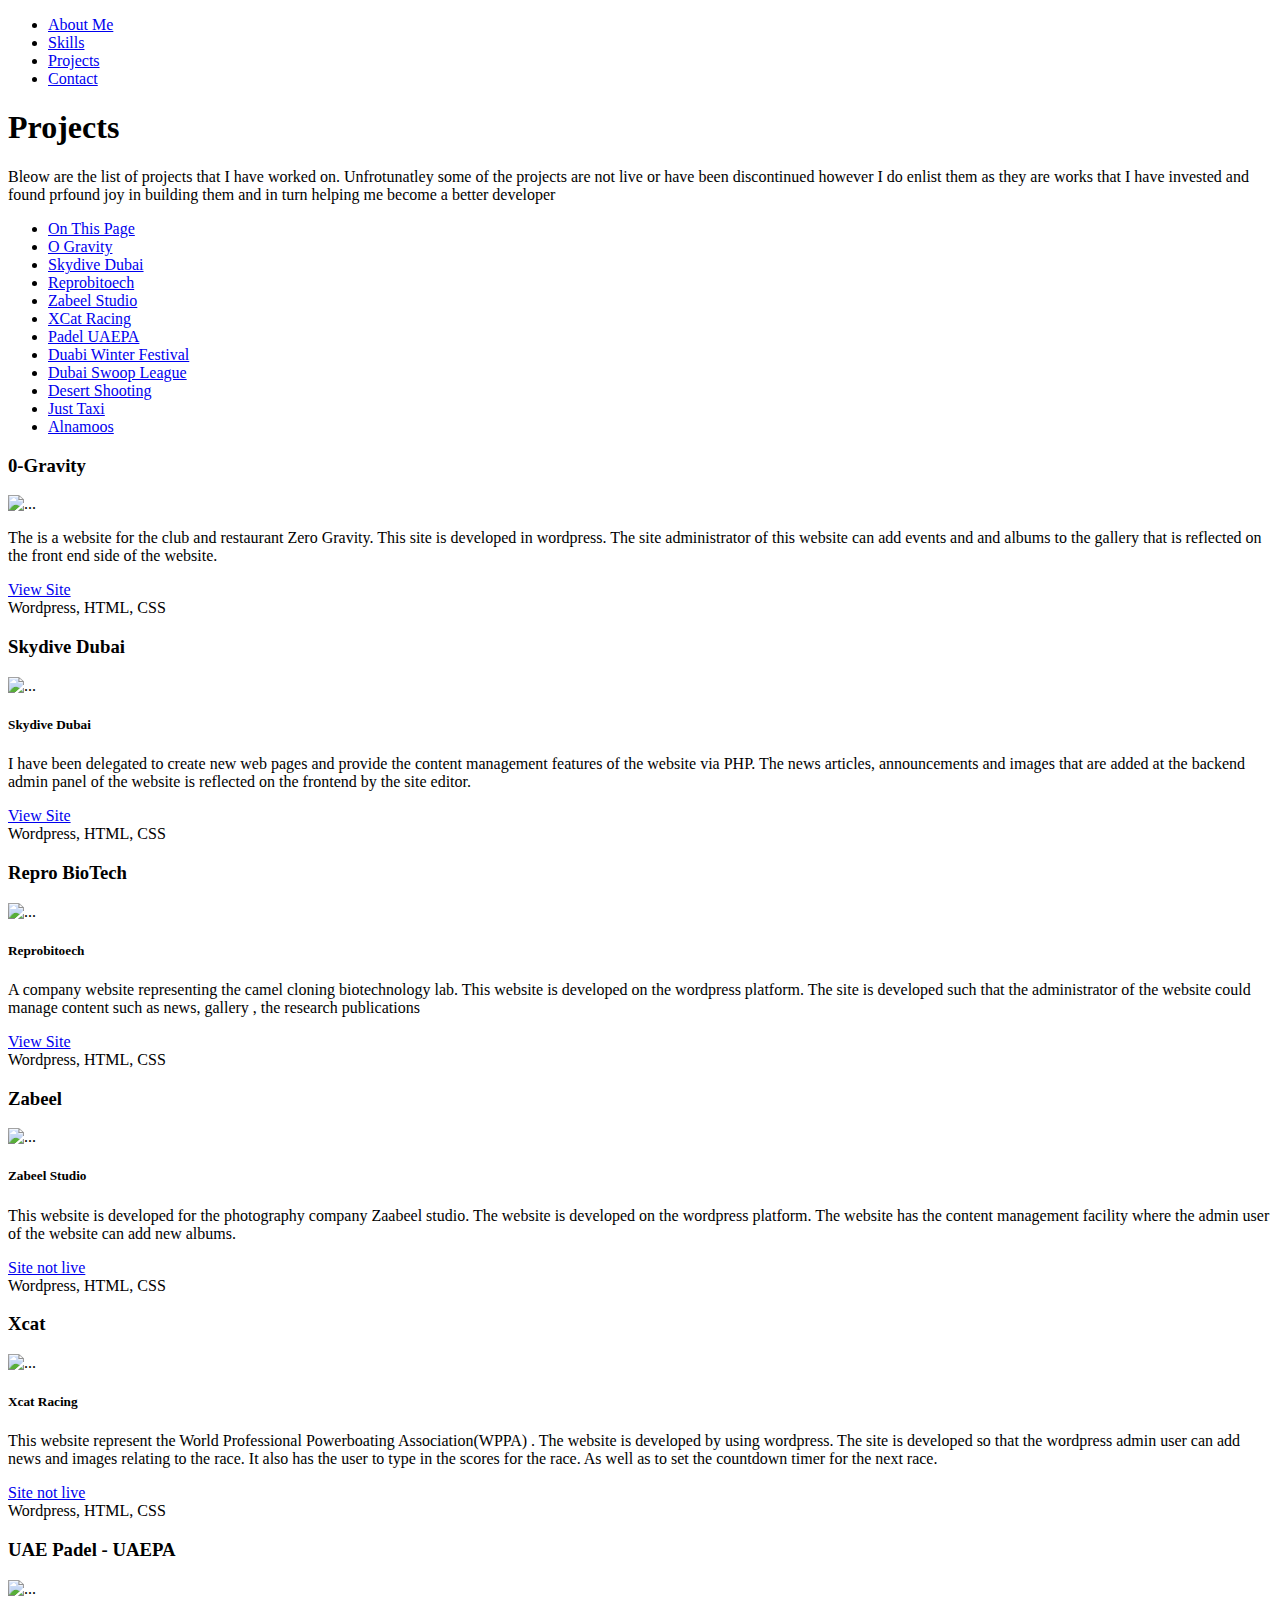
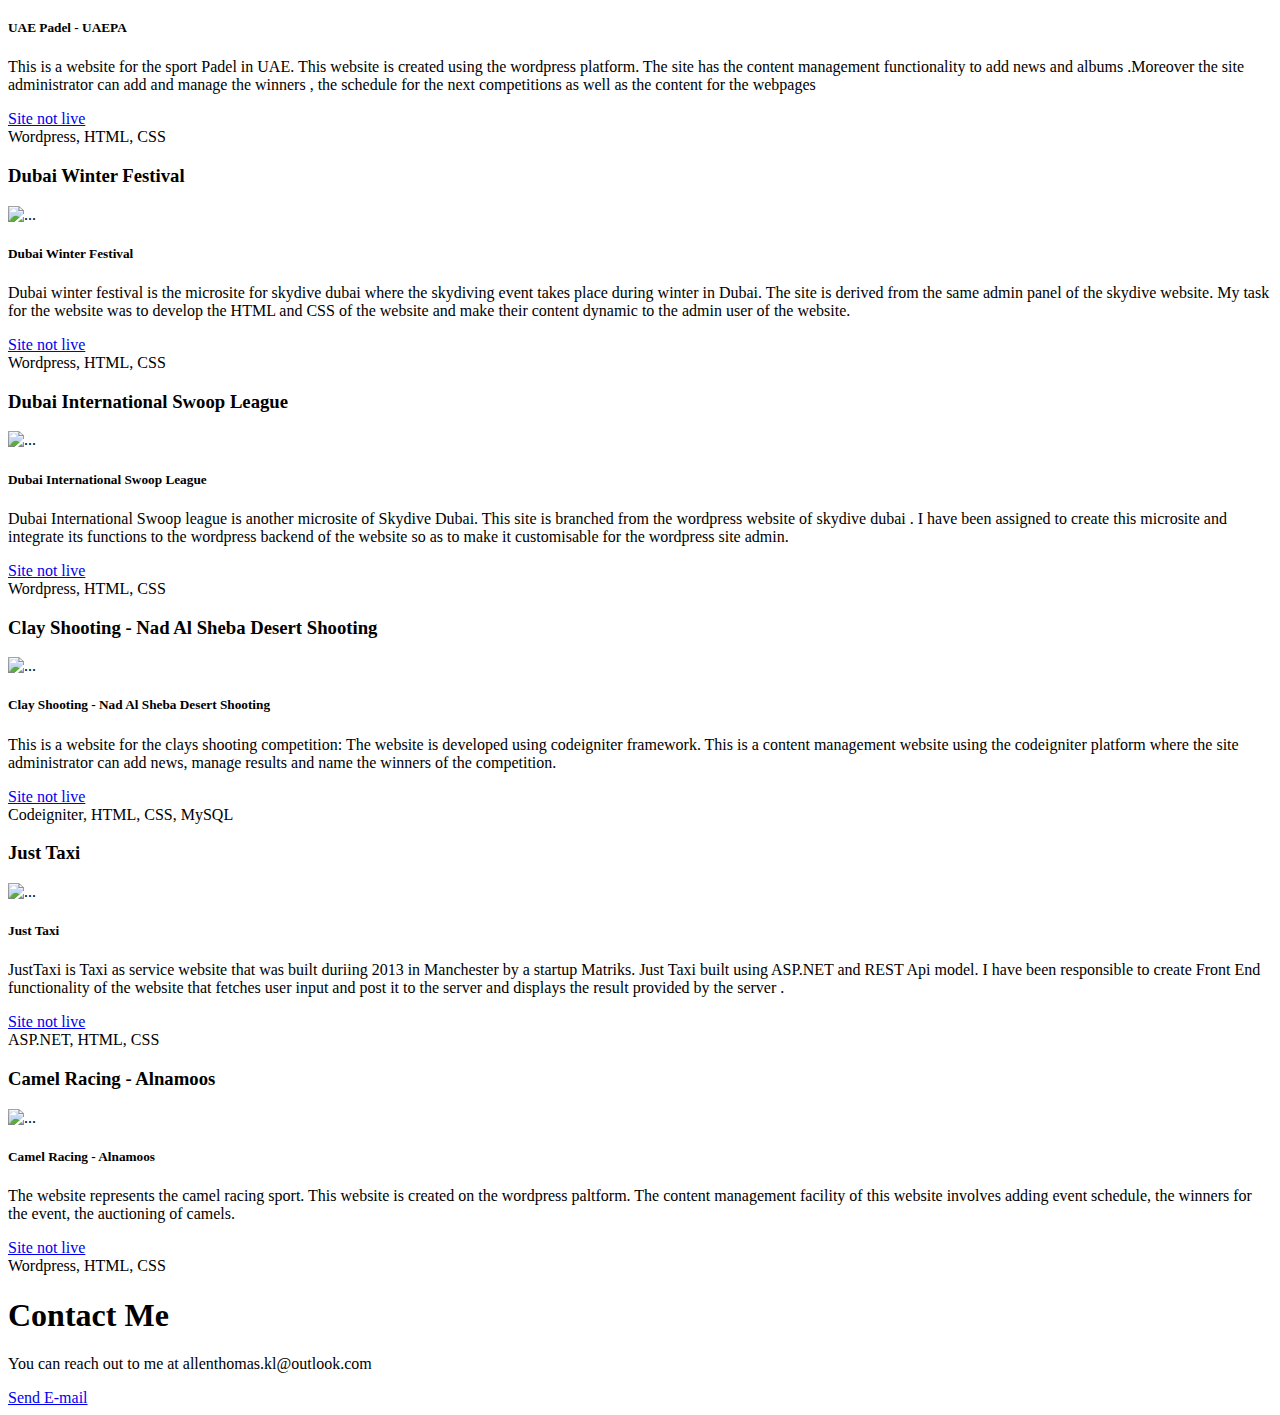
==== projects.html @ 4e3f208a "Changed Footer in Projects" ====
<!DOCTYPE html>
<html lang="en">
<head>
    <meta charset="UTF-8">
    <meta http-equiv="X-UA-Compatible" content="IE=edge">
    <meta name="viewport" content="width=device-width, initial-scale=1.0">
    <title>Allen Thomas Projects</title>
    <!-- Bootstrap CSS -->
    <link href="https://cdn.jsdelivr.net/npm/bootstrap@5.1.0/dist/css/bootstrap.min.css" rel="stylesheet" integrity="sha384-KyZXEAg3QhqLMpG8r+8fhAXLRk2vvoC2f3B09zVXn8CA5QIVfZOJ3BCsw2P0p/We" crossorigin="anonymous">
    <link rel="stylesheet" href="style.css">
            <!-- Font Awsome links-->
            <link href="./assets/fontawesome/css/fontawesome.css" rel="stylesheet">
            <link href="./assets/fontawesome/css/brands.css" rel="stylesheet">
            <link href="./assets/fontawesome/css/solid.css" rel="stylesheet">
</head>
<body>
    <header>
        <!----- Menu -------->

        <div>
            <div class="container">
            <nav class="navbar justify-content-end">
                    <!--- Navigation List-->
                    <ul class="nav">
                        <li class="nav-item">
                          <a class="nav-link active" href="./index.html">About Me</a>
                        </li>
                        <li class="nav-item">
                          <a class="nav-link" href="./index.html#skill-section">Skills</a>
                        </li>
                        <li class="nav-item">
                          <a class="nav-link" href="./projects.html">Projects</a>
                        </li>
                        <li class="nav-item">
                          <a class="nav-link" href="./index.html#contact-me" >Contact</a>
                        </li>
                      </ul>

                    </nav>
                  </div>
        </div>
      </header>
    <section>
        <div class="container">

            <div class="row ">
                <div class="col-">
                    <h1>Projects</h1>
                </div>
            </div>
            <div class="row mb-4">
                <div class="col-lg-10">
                    <p class="text-maroon pink-sidenote">Bleow are the list of projects that I have worked on. Unfrotunatley some of the projects are not live or have been discontinued however I do enlist them as they are works that I have invested and found prfound joy in building them and in turn helping me become a better developer</p>
                </div>
            </div>
        </div>
    </section>
    <aside class="projects-sidebar d-none d-lg-block">
        <div class="container">
            <div class="d-flex flex-row-reverse bd-highlight">
                <div class="row position-fixed">
                    <div class="col">
                        <ul class="nav flex-column">
                            <li class="nav-item projects-sidebar-heading">
                                <a class="nav-link" aria-current="page" href="#">On This Page</a>
                              </li>
                            <li class="nav-item">
                              <a class="nav-link" aria-current="page" href="#0gravity">O Gravity</a>
                            </li>
                            <li class="nav-item">
                              <a class="nav-link" href="#skydive"> Skydive Dubai </a>
                            </li>
                            <li class="nav-item">
                              <a class="nav-link" href="#reprobiotech">Reprobitoech</a>
                            </li>
                            <li class="nav-item">
                                <a class="nav-link" href="#zabeel">Zabeel Studio</a>
                            </li>
                            <li class="nav-item">
                                <a class="nav-link" href="#xcat">XCat Racing</a>
                            </li>
                            <li class="nav-item">
                                <a class="nav-link" href="#padel">Padel UAEPA</a>
                            </li>
                            <li class="nav-item">
                                <a class="nav-link" href="#dwf">Duabi Winter Festival</a>
                            </li>
                            <li class="nav-item">
                                <a class="nav-link" href="#disl">Dubai Swoop League</a>
                            </li>
                            <li class="nav-item">
                                <a class="nav-link" href="#nasst">Desert Shooting</a>
                            </li>
                            <li class="nav-item">
                                <a class="nav-link" href="#justaxi">Just Taxi</a>
                            </li>
                            <li class="nav-item">
                                <a class="nav-link" href="#alnamoos">Alnamoos</a>
                            </li>
                          </ul>
                    </div>
                </div>
            </div>


        </div>
    </aside>
    <section>
        <div class="container">
            <!-- 0 Gravity-->
            <div class="row mb-4">
                <div class="col-lg-9">
                    <div class="card mb-4">
                        <h3 id ="0gravity"class="card-header bg-transparent">0-Gravity</h3>
                        <!-- <img src="https://via.placeholder.com/250" class="card-img-top" alt="..."> -->
                        <img src="./assets/img/ograv.JPG" class="card-img-top" alt="...">

                        <div class="card-body">
                            <p>The is a website for the club and restaurant Zero Gravity. This site is developed in wordpress. The site administrator of this website can add events and and albums to the gallery that is reflected on the front end side of the website.</p>
                            <a href="https://www.0-gravity.ae/" target="_blank" class="btn btn-maroon">View Site</a>
                          </div>
                        <div class="card-footer">
                            Wordpress, HTML, CSS
                          </div>
                      </div>
                </div>
            </div>
            <!-- Skydive-->
            <div class="row mb-4">
                <div class="col-lg-9">
                    <div class="card">
                        <h3 id="skydive" class="card-header">Skydive Dubai</h3>
                        <img src="./assets/img/sd.JPG" class="card-img-top" alt="...">
                        <div class="card-body">
                          <h5 class="card-title">Skydive Dubai </h5>
                          <p>I have been delegated to create new web pages and provide the content management features of the website via PHP. The news articles, announcements and images that are added at the backend admin panel of the website is reflected on the frontend by the site editor. </p>
                          <a href="https://www.skydivedubai.ae/" target="_blank" class="btn btn-maroon">View Site</a>
                        </div>
                          <div class="card-footer">
                            Wordpress, HTML, CSS
                          </div>
                      </div>
                </div>
            </div>
            <!-- Repro bio-->
            <div class="row mb-4">
                <div class="col-lg-9">
                    <div class="card">
                        <h3 id="reprobiotech" class="card-header">Repro BioTech</h3>

                        <img src="./assets/img/repro.JPG" class="card-img-top" alt="...">

                        <div class="card-body">
                            <h5 class="card-title">Reprobitoech</h5>
                            <p>A company website representing the camel cloning biotechnology lab. This website is developed on the wordpress platform. The site is developed such that the administrator of the website could manage content such as news, gallery , the research publications</p>
                            <a href="https://www.skydivedubai.ae/" target="_blank" class="btn btn-maroon">View Site</a>
                          </div>
                        <div class="card-footer">
                            Wordpress, HTML, CSS
                            </div>
                        </div>
                </div>
            </div>
            <!-- Zabeel-->
            <div class="row mb-4">
                <div class="col-lg-9">
                    <div class="card">
                        <h3 id="zabeel" class="card-header">Zabeel</h3>

                        <!-- <img src="https://via.placeholder.com/250" class="card-img-top" alt="..."> -->
                        <img src="./assets/img/zaabeel.JPG" class="card-img-top" alt="...">

                        <div class="card-body">
                            <h5 class="card-title">Zabeel Studio</h5>
                            <p>This website is developed for the photography company Zaabeel studio. The website is developed on the wordpress platform. The website has the content management facility where the admin user of the website can add new albums.</p>
                            <a href="https://www.skydivedubai.ae/" target="_blank" class="btn btn-maroon disabled">Site not live</a>
                          </div>
                        <div class="card-footer">
                            Wordpress, HTML, CSS
                            </div>
                        </div>
                </div>
            </div>
              <!-- Xcat-->
            <div class="row mb-4">
                <div class="col-lg-9">
                    <div class="card ">
                        <h3 id="xcat" class="card-header">Xcat</h3>

                        <!-- <img src="https://via.placeholder.com/250" class="card-img-top" alt="..."> -->
                        <img src="./assets/img/xcat.JPG" class="card-img-top" alt="...">

                        <div class="card-body">
                            <h5 class="card-title">Xcat Racing</h5>
                            <p> This website represent the World Professional Powerboating Association(WPPA) . The website is developed by using wordpress. The site is developed so that the wordpress admin user can add news and images relating to the race. It also has the user to type in the scores for the race. As well as to set the countdown timer for the next race.</p>
                            <a href="#" target="_blank" class="btn btn-maroon disabled">Site not live</a>
                          </div>
                        <div class="card-footer">
                            Wordpress, HTML, CSS
                            </div>
                        </div>
                </div>
            </div>
            <!-- Paddle -->
            <div class="row mb-4">
            <div class="col-lg-9">
                <div class="card">
                    <h3 id="padel" class="card-header">UAE Padel - UAEPA</h3>

                    <!-- <img src="https://via.placeholder.com/250" class="card-img-top" alt="..."> -->
                    <img src="./assets/img/uaepa.JPG" class="card-img-top" alt="...">

                    <div class="card-body">
                        <h5 class="card-title">UAE Padel - UAEPA</h5>
                        <p>This is a website for the sport Padel in UAE. This website is created using the wordpress platform. The site has the content management functionality to add news and albums .Moreover the site administrator can add and manage the winners , the schedule for the next competitions as well as the content for the webpages</p>
                        <a href="#" target="_blank" class="btn btn-maroon disabled">Site not live</a>
                        </div>
                    <div class="card-footer">
                        Wordpress, HTML, CSS
                        </div>
                    </div>
            </div>
        </div>
            <!-- Dubai Winter Festival-->
            <div class="row mb-4">
            <div class="col-lg-9">
                <div class="card ">
                    <h3 id="dwf" class="card-header">Dubai Winter Festival</h3>

                    <!-- <img src="https://via.placeholder.com/250" class="card-img-top" alt="..."> -->
                    <img src="./assets/img/dwf.JPG" class="card-img-top" alt="...">

                    <div class="card-body">
                        <h5 class="card-title">Dubai Winter Festival</h5>
                        <p>Dubai winter festival is the microsite for skydive dubai where the skydiving event takes place during winter in Dubai. The site is derived from the same admin panel of the skydive website. My task for the website was to develop the HTML and CSS of the website and make their content dynamic to the admin user of the website. </p>
                        <a href="#" target="_blank" class="btn btn-maroon disabled">Site not live</a>
                        </div>
                    <div class="card-footer">
                        Wordpress, HTML, CSS
                        </div>
                    </div>
            </div>
        </div>
           <!-- Dubai International Swoop League -->
           <div class="row mb-4">
            <div class="col-lg-9">
                <div class="card">
                    <h3 id="disl" class="card-header">Dubai International Swoop League </h3>

                    <!-- <img src="https://via.placeholder.com/250" class="card-img-top" alt="..."> -->
                    <img src="./assets/img/disl.JPG" class="card-img-top" alt="...">

                    <div class="card-body">
                        <h5 class="card-title">Dubai International Swoop League</h5>
                        <p> Dubai International Swoop league is another microsite of Skydive Dubai. This site is branched from the wordpress website of skydive dubai . I have been assigned to create this microsite and integrate its functions to the wordpress backend of the website so as to make it customisable for the wordpress site admin. </p>
                        <a href="#" target="_blank" class="btn btn-maroon disabled">Site not live</a>
                        </div>
                    <div class="card-footer">
                        Wordpress, HTML, CSS
                        </div>
                    </div>
            </div>
        </div>
        <!--  Nad Al Sheba Desert Shooting  -->
            <div class="row mb-4">
            <div class="col-lg-9">
                <div class="card">
                    <h3 id="nasst" class="card-header"> Clay Shooting - Nad Al Sheba Desert Shooting </h3>

                    <!-- <img src="https://via.placeholder.com/250" class="card-img-top" alt="..."> -->
                    <img src="./assets/img/shooting.JPG" class="card-img-top" alt="...">

                    <div class="card-body">
                        <h5 class="card-title">  Clay Shooting - Nad Al Sheba Desert Shooting </h5>
                            <p> This is a website for the clays shooting competition: The website is developed using codeigniter framework. This is a content management website using the codeigniter platform where the site administrator can add news, manage results and name the winners of the competition. </p>
                        <a href="#" target="_blank" class="btn btn-maroon disabled">Site not live</a>
                        </div>
                    <div class="card-footer">
                        Codeigniter, HTML, CSS, MySQL
                        </div>
                    </div>
            </div>
        </div>
            <!-- Just Taxi -->
            <div class="row mb-4">
            <div class="col-lg-9">
                <div class="card">
                    <h3 id="justaxi" class="card-header"> Just Taxi </h3>

                    <!-- <img src="https://via.placeholder.com/250" class="card-img-top" alt="..."> -->
                    <img src="./assets/img/jt.JPG" class="card-img-top" alt="...">

                    <div class="card-body">
                        <h5 class="card-title">Just Taxi</h5>
                        <p>JustTaxi is Taxi as service website that was built duriing 2013 in Manchester by a startup Matriks. Just Taxi built using ASP.NET and REST Api model. I have been responsible to create Front End functionality of the website that fetches user input and post it to the server and displays the result provided by the server . </p>
                        <a href="#" target="_blank" class="btn btn-maroon disabled">Site not live</a>
                        </div>
                    <div class="card-footer">
                        ASP.NET, HTML, CSS
                        </div>
                    </div>
            </div>
        </div>
        <!--  Alnamoos  -->
        <div class="row mb-6">
        <div class="col-lg-9">
            <div class="card">
                <h3 id="alnamoos" class="card-header"> Camel Racing - Alnamoos </h3>

                <!-- <img src="https://via.placeholder.com/250" class="card-img-top" alt="..."> -->
                <img src="./assets/img/alnamoos.JPG" class="card-img-top" alt="...">

                <div class="card-body">
                    <h5 class="card-title">  Camel Racing - Alnamoos </h5>
                        <p> The website represents the camel racing sport. This website is created on the wordpress paltform. The content management facility of this website involves adding event schedule, the winners for the event, the auctioning of camels. </p>
                        <a href="#" target="_blank" class="btn btn-maroon disabled">Site not live</a>
                    </div>
                <div class="card-footer">
                    Wordpress, HTML, CSS
                    </div>
                </div>
        </div>
        </div>
        </div>
    </section>
            <!----- Section for Contact Me -------->
            <section class="abtme-section">
                <div class="container">
                    <div class="row">
                        <div class="col-lg-10">
                            <h1 id="contact-me">Contact Me</h1>
                        </div>
                    </div>
                    <div class="row">
                        <div class="col-lg-8">
                            <p>You can reach out to me at allenthomas.kl@outlook.com</p>
                            <a class="btn btn-color" href="mailto:allenthomas.kl@outlook.com"  role="button"> Send E-mail</a>
                          </div>
                        </div>
                        <div class="row d-lg-none d-md-block">
                            
                            <div class="col-lg-8 align-items-end">
                              <a href="#" class="btn  btn-color btn-lg float-end"><span style="color: white;"> <i class="fas fa-angle-up"></i></span></a>
                           </div>
                    </div>
                    </div>
            </section>
    <footer>
        <section>
           
          </section>
    </footer>
    <script src="https://cdn.jsdelivr.net/npm/bootstrap@5.1.0/dist/js/bootstrap.bundle.min.js" integrity="sha384-U1DAWAznBHeqEIlVSCgzq+c9gqGAJn5c/t99JyeKa9xxaYpSvHU5awsuZVVFIhvj" crossorigin="anonymous"></script>
</body>
</html>
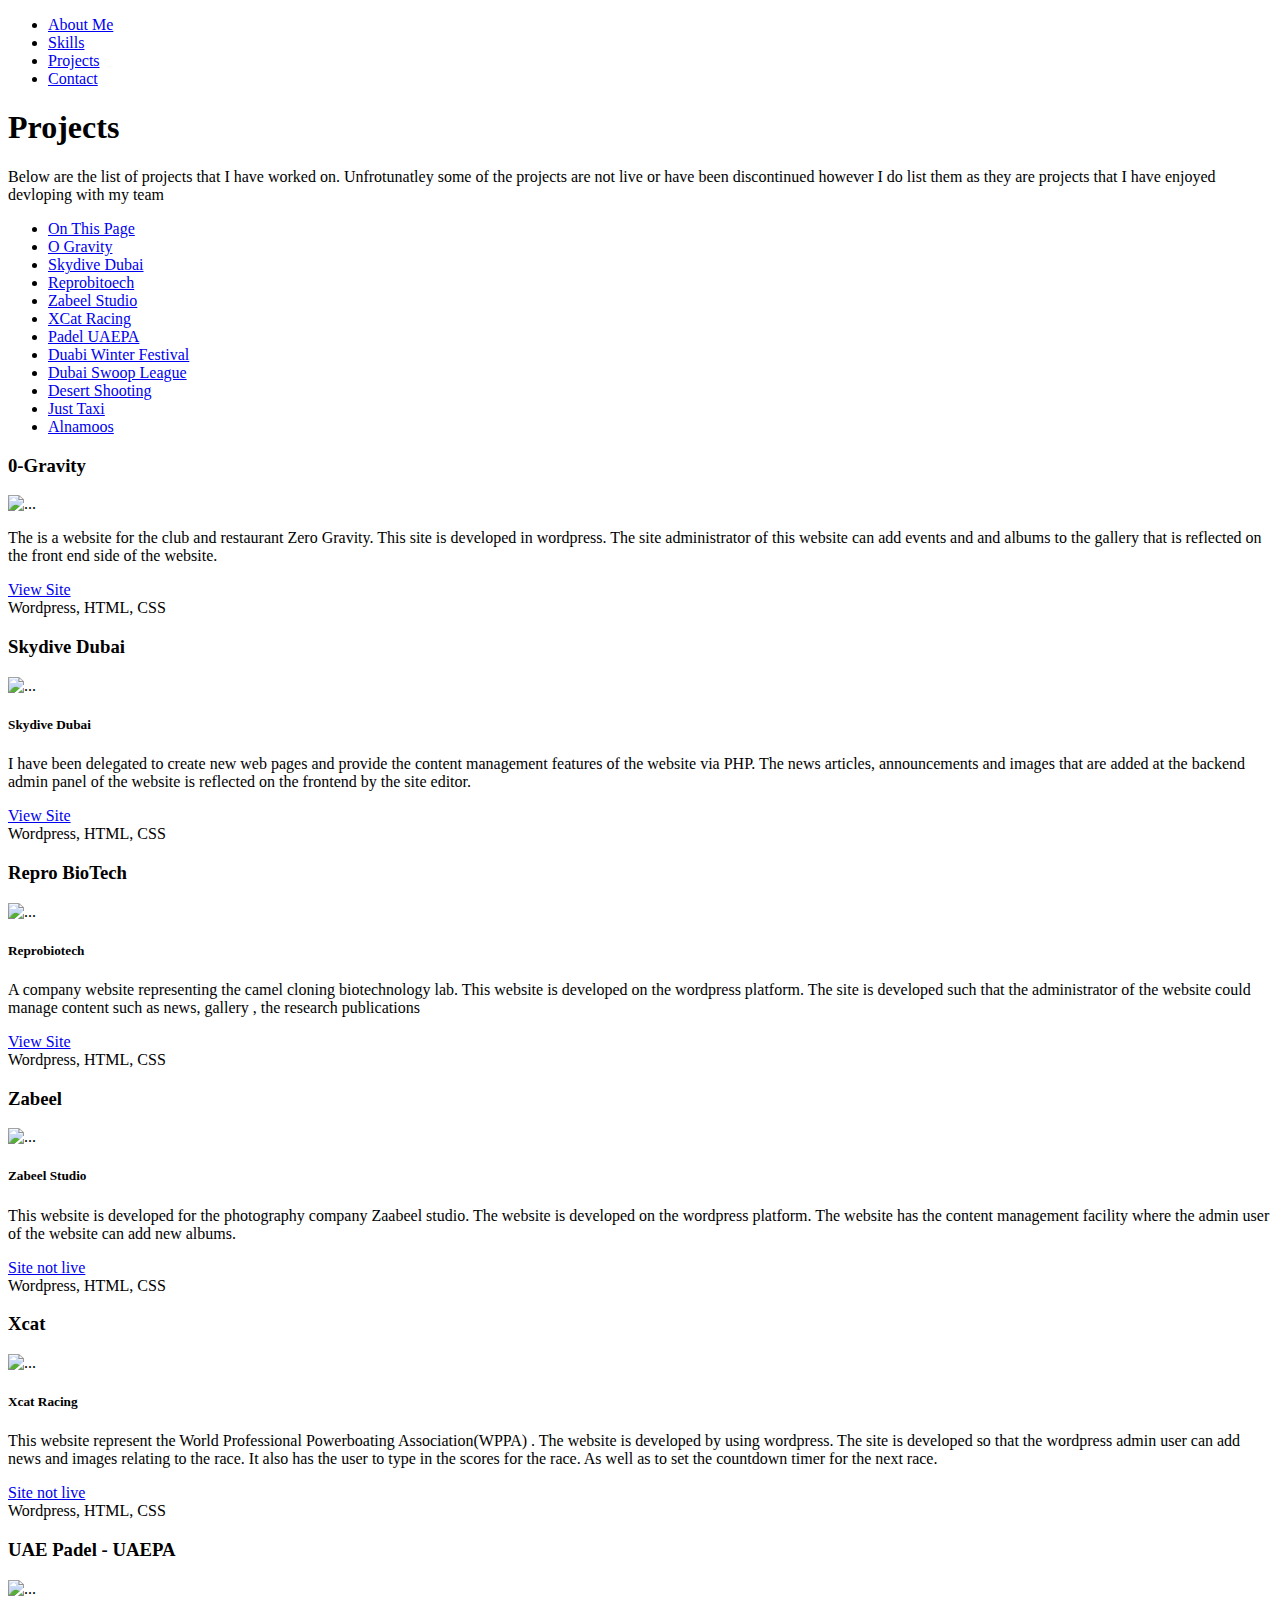
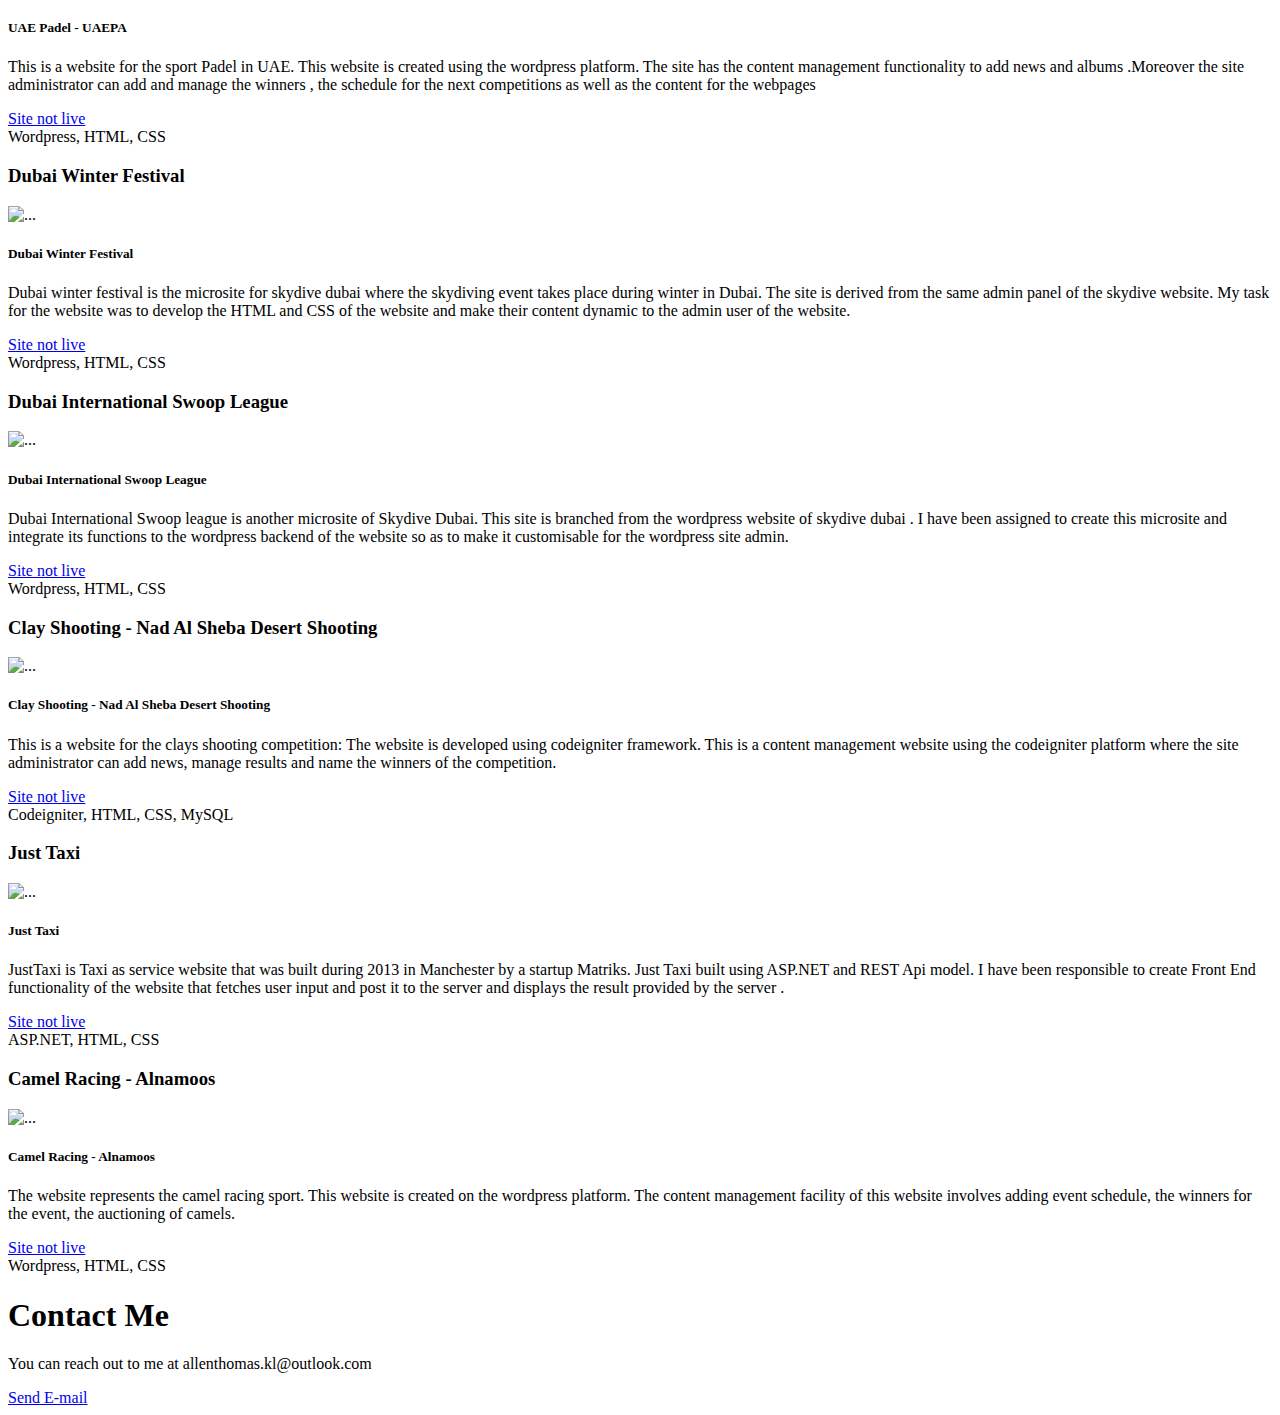
==== commit 27541f99: "Fix Typo" ====
--- a/projects.html
+++ b/projects.html
@@ -50,7 +50,7 @@
             </div>
             <div class="row mb-4">
                 <div class="col-lg-10">
-                    <p class="text-maroon pink-sidenote">Bleow are the list of projects that I have worked on. Unfrotunatley some of the projects are not live or have been discontinued however I do enlist them as they are works that I have invested and found prfound joy in building them and in turn helping me become a better developer</p>
+                    <p class="text-maroon pink-sidenote">Below are the list of projects that I have worked on. Unfrotunatley some of the projects are not live or have been discontinued however I do list them as they are projects that I have enjoyed devloping with my team</p>
                 </div>
             </div>
         </div>
@@ -151,7 +151,7 @@
                         <img src="./assets/img/repro.JPG" class="card-img-top" alt="...">
 
                         <div class="card-body">
-                            <h5 class="card-title">Reprobitoech</h5>
+                            <h5 class="card-title">Reprobiotech</h5>
                             <p>A company website representing the camel cloning biotechnology lab. This website is developed on the wordpress platform. The site is developed such that the administrator of the website could manage content such as news, gallery , the research publications</p>
                             <a href="https://www.skydivedubai.ae/" target="_blank" class="btn btn-maroon">View Site</a>
                           </div>
@@ -292,7 +292,7 @@
 
                     <div class="card-body">
                         <h5 class="card-title">Just Taxi</h5>
-                        <p>JustTaxi is Taxi as service website that was built duriing 2013 in Manchester by a startup Matriks. Just Taxi built using ASP.NET and REST Api model. I have been responsible to create Front End functionality of the website that fetches user input and post it to the server and displays the result provided by the server . </p>
+                        <p>JustTaxi is Taxi as service website that was built during 2013 in Manchester by a startup Matriks. Just Taxi built using ASP.NET and REST Api model. I have been responsible to create Front End functionality of the website that fetches user input and post it to the server and displays the result provided by the server . </p>
                         <a href="#" target="_blank" class="btn btn-maroon disabled">Site not live</a>
                         </div>
                     <div class="card-footer">
@@ -312,7 +312,7 @@
 
                 <div class="card-body">
                     <h5 class="card-title">  Camel Racing - Alnamoos </h5>
-                        <p> The website represents the camel racing sport. This website is created on the wordpress paltform. The content management facility of this website involves adding event schedule, the winners for the event, the auctioning of camels. </p>
+                        <p> The website represents the camel racing sport. This website is created on the wordpress platform. The content management facility of this website involves adding event schedule, the winners for the event, the auctioning of camels. </p>
                         <a href="#" target="_blank" class="btn btn-maroon disabled">Site not live</a>
                     </div>
                 <div class="card-footer">
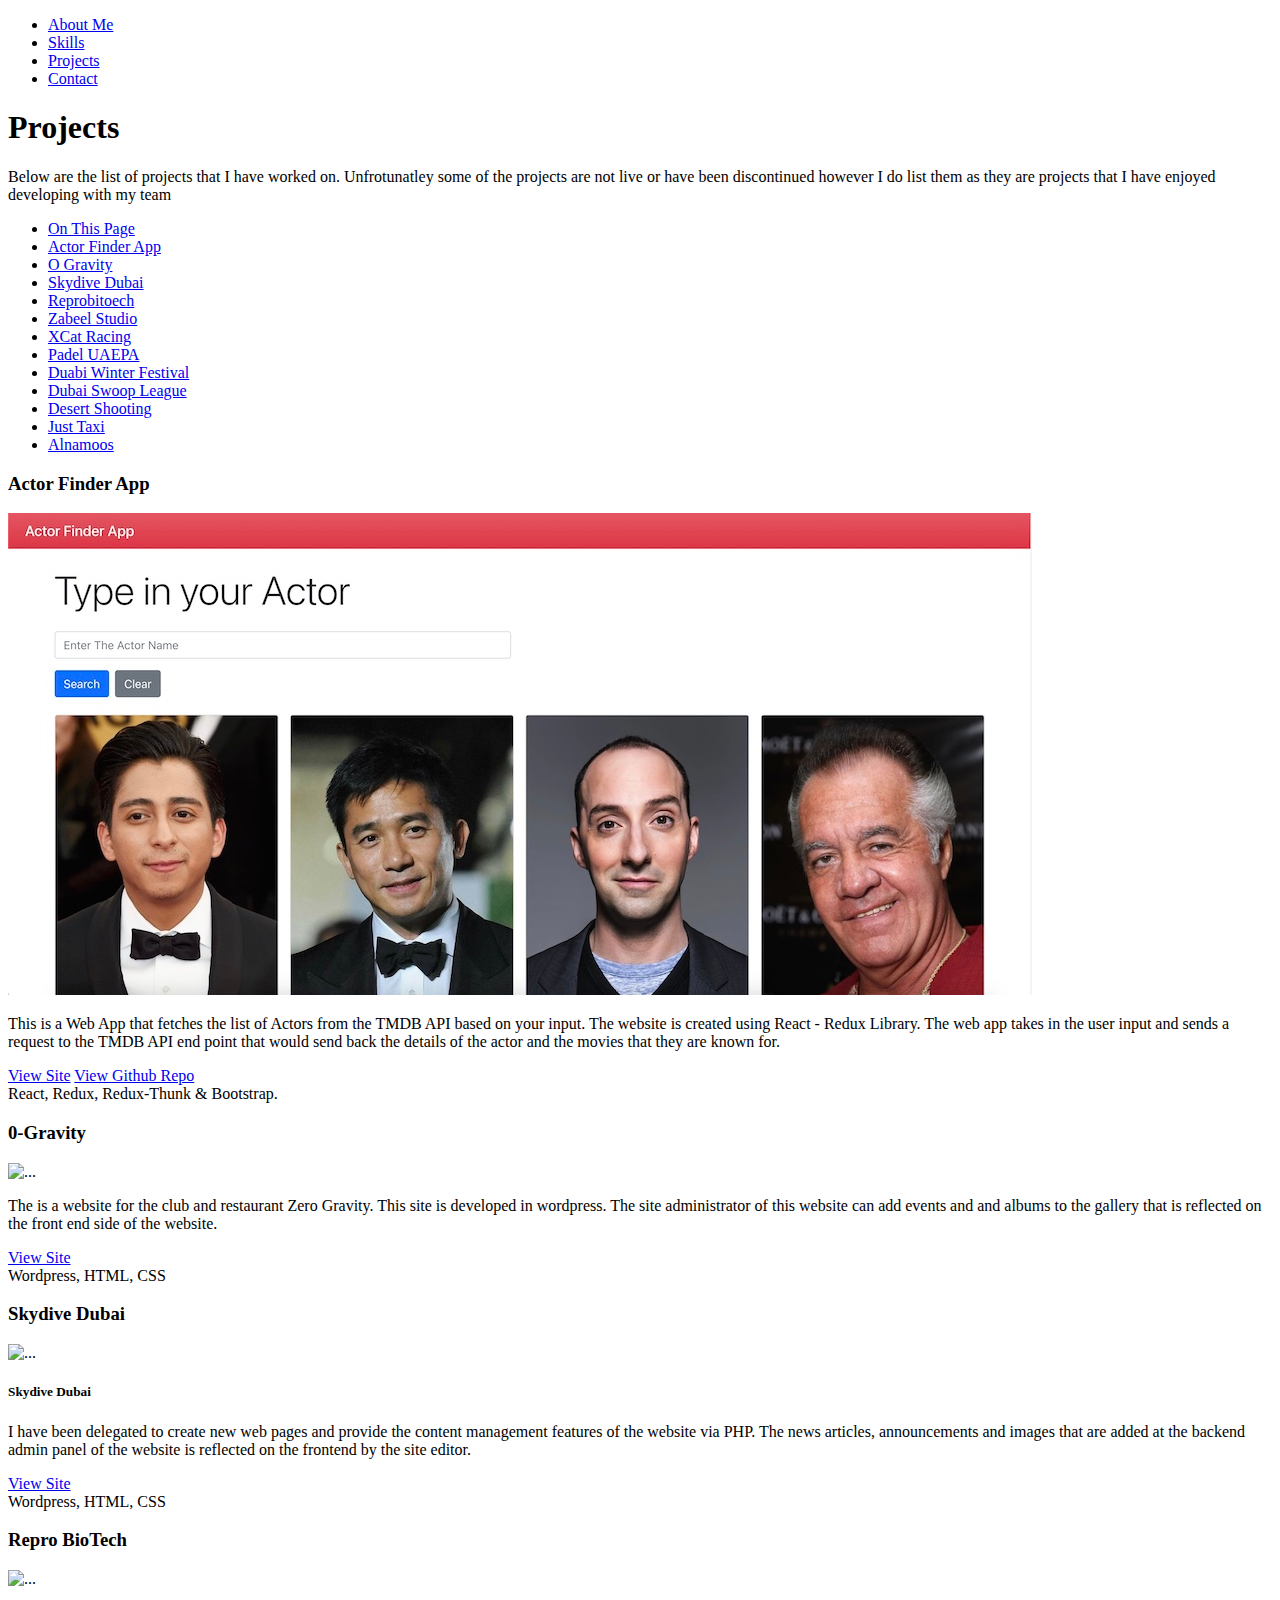
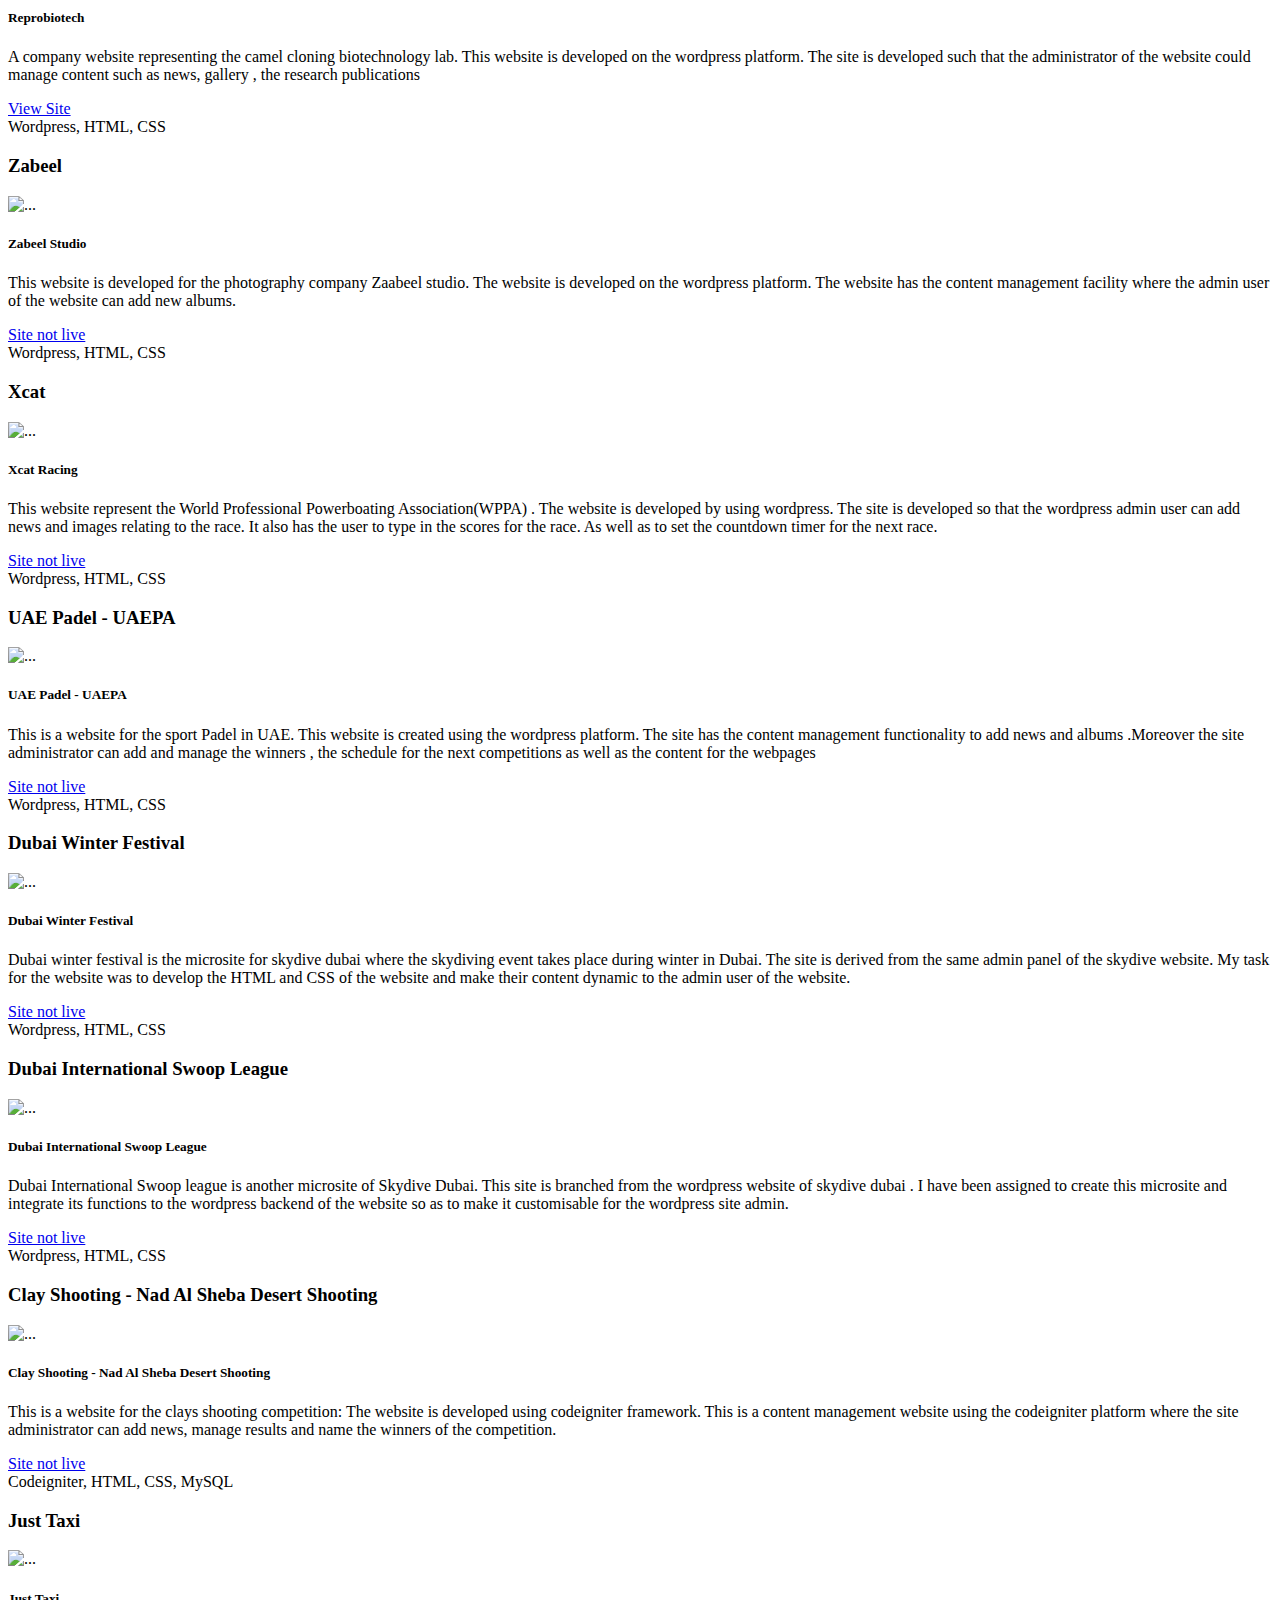
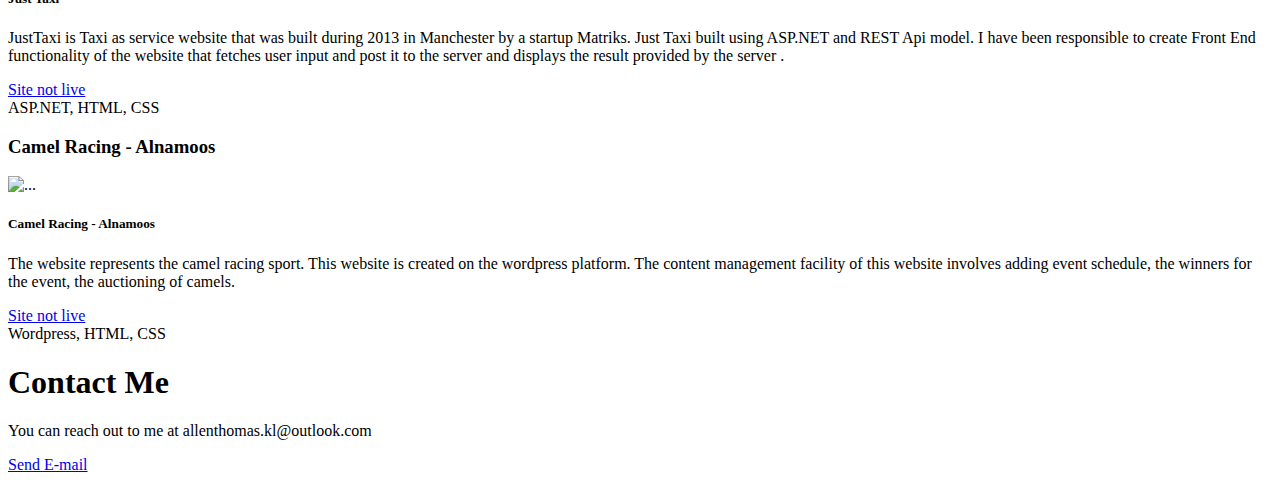
==== commit 8a105e66: "Add Actor Finder Project" ====
--- a/projects.html
+++ b/projects.html
@@ -4,7 +4,7 @@
     <meta charset="UTF-8">
     <meta http-equiv="X-UA-Compatible" content="IE=edge">
     <meta name="viewport" content="width=device-width, initial-scale=1.0">
-    <title>Allen Thomas Projects</title>
+    <title>Allen Thomas - Projects</title>
     <!-- Bootstrap CSS -->
     <link href="https://cdn.jsdelivr.net/npm/bootstrap@5.1.0/dist/css/bootstrap.min.css" rel="stylesheet" integrity="sha384-KyZXEAg3QhqLMpG8r+8fhAXLRk2vvoC2f3B09zVXn8CA5QIVfZOJ3BCsw2P0p/We" crossorigin="anonymous">
     <link rel="stylesheet" href="style.css">
@@ -50,7 +50,7 @@
             </div>
             <div class="row mb-4">
                 <div class="col-lg-10">
-                    <p class="text-maroon pink-sidenote">Below are the list of projects that I have worked on. Unfrotunatley some of the projects are not live or have been discontinued however I do list them as they are projects that I have enjoyed devloping with my team</p>
+                    <p class="text-maroon pink-sidenote">Below are the list of projects that I have worked on. Unfrotunatley some of the projects are not live or have been discontinued however I do list them as they are projects that I have enjoyed developing with my team</p>
                 </div>
             </div>
         </div>
@@ -64,6 +64,9 @@
                             <li class="nav-item projects-sidebar-heading">
                                 <a class="nav-link" aria-current="page" href="#">On This Page</a>
                               </li>
+                              <li class="nav-item">
+                                <a class="nav-link" aria-current="page" href="#actor-finder-app">Actor Finder App</a>
+                              </li>
                             <li class="nav-item">
                               <a class="nav-link" aria-current="page" href="#0gravity">O Gravity</a>
                             </li>
@@ -107,6 +110,28 @@
     </aside>
     <section>
         <div class="container">
+              <!-- Actor Finder App-->
+              <div class="row mb-4">
+                <div class="col-lg-9">
+                    <div class="card mb-4">
+                        <h3 id ="actor-finder-app"class="card-header bg-transparent">Actor Finder App</h3>
+                        <!-- <img src="https://via.placeholder.com/250" class="card-img-top" alt="..."> -->
+                        <img src="./assets/img/actor-finder-app.jpg" class="card-img-top" alt="...">
+
+                        <div class="card-body">
+                           <p>
+                               This is a Web App that fetches the list of Actors from the TMDB API based on your input. The website is created using React - Redux Library. The web app takes in the user input and sends a request to the TMDB API end point that would send back the details of the actor and the movies that they are known for.
+                            </p>
+                            <a href="https://actor-finder-125a4f.netlify.app/" target="_blank" class="btn btn-maroon">View Site</a>
+                            <a href="https://github.com/AllenThomas-5/actor-finder-app" target="_blank" class="btn btn-maroon">View Github Repo</a>
+
+                          </div>
+                        <div class="card-footer">
+                            React, Redux, Redux-Thunk & Bootstrap.
+                          </div>
+                      </div>
+                </div>
+            </div>
             <!-- 0 Gravity-->
             <div class="row mb-4">
                 <div class="col-lg-9">
@@ -153,7 +178,7 @@
                         <div class="card-body">
                             <h5 class="card-title">Reprobiotech</h5>
                             <p>A company website representing the camel cloning biotechnology lab. This website is developed on the wordpress platform. The site is developed such that the administrator of the website could manage content such as news, gallery , the research publications</p>
-                            <a href="https://www.skydivedubai.ae/" target="_blank" class="btn btn-maroon">View Site</a>
+                            <a href="http://reprobiotech.ae/" target="_blank" class="btn btn-maroon">View Site</a>
                           </div>
                         <div class="card-footer">
                             Wordpress, HTML, CSS
@@ -173,7 +198,7 @@
                         <div class="card-body">
                             <h5 class="card-title">Zabeel Studio</h5>
                             <p>This website is developed for the photography company Zaabeel studio. The website is developed on the wordpress platform. The website has the content management facility where the admin user of the website can add new albums.</p>
-                            <a href="https://www.skydivedubai.ae/" target="_blank" class="btn btn-maroon disabled">Site not live</a>
+                            <a href="#" target="_blank" class="btn btn-maroon disabled">Site not live</a>
                           </div>
                         <div class="card-footer">
                             Wordpress, HTML, CSS
@@ -352,4 +377,4 @@
     </footer>
     <script src="https://cdn.jsdelivr.net/npm/bootstrap@5.1.0/dist/js/bootstrap.bundle.min.js" integrity="sha384-U1DAWAznBHeqEIlVSCgzq+c9gqGAJn5c/t99JyeKa9xxaYpSvHU5awsuZVVFIhvj" crossorigin="anonymous"></script>
 </body>
-</html>+</html>
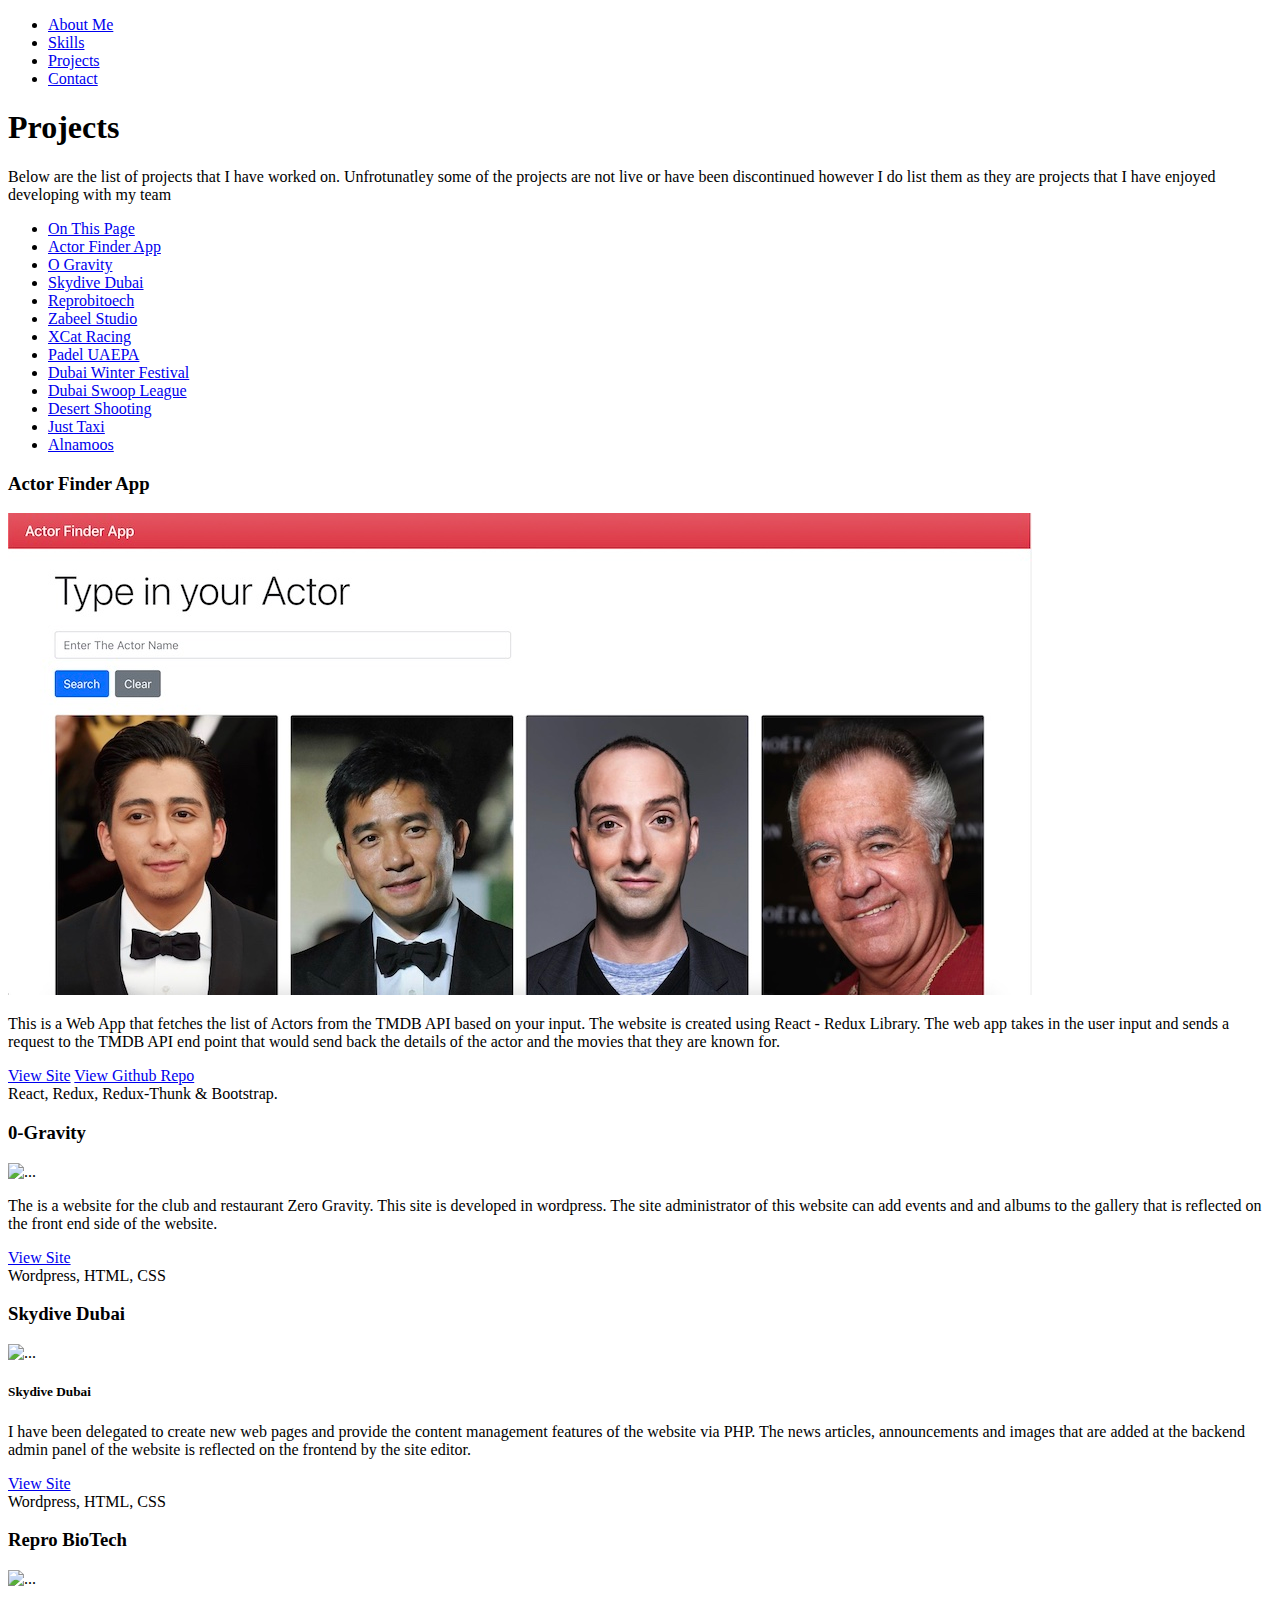
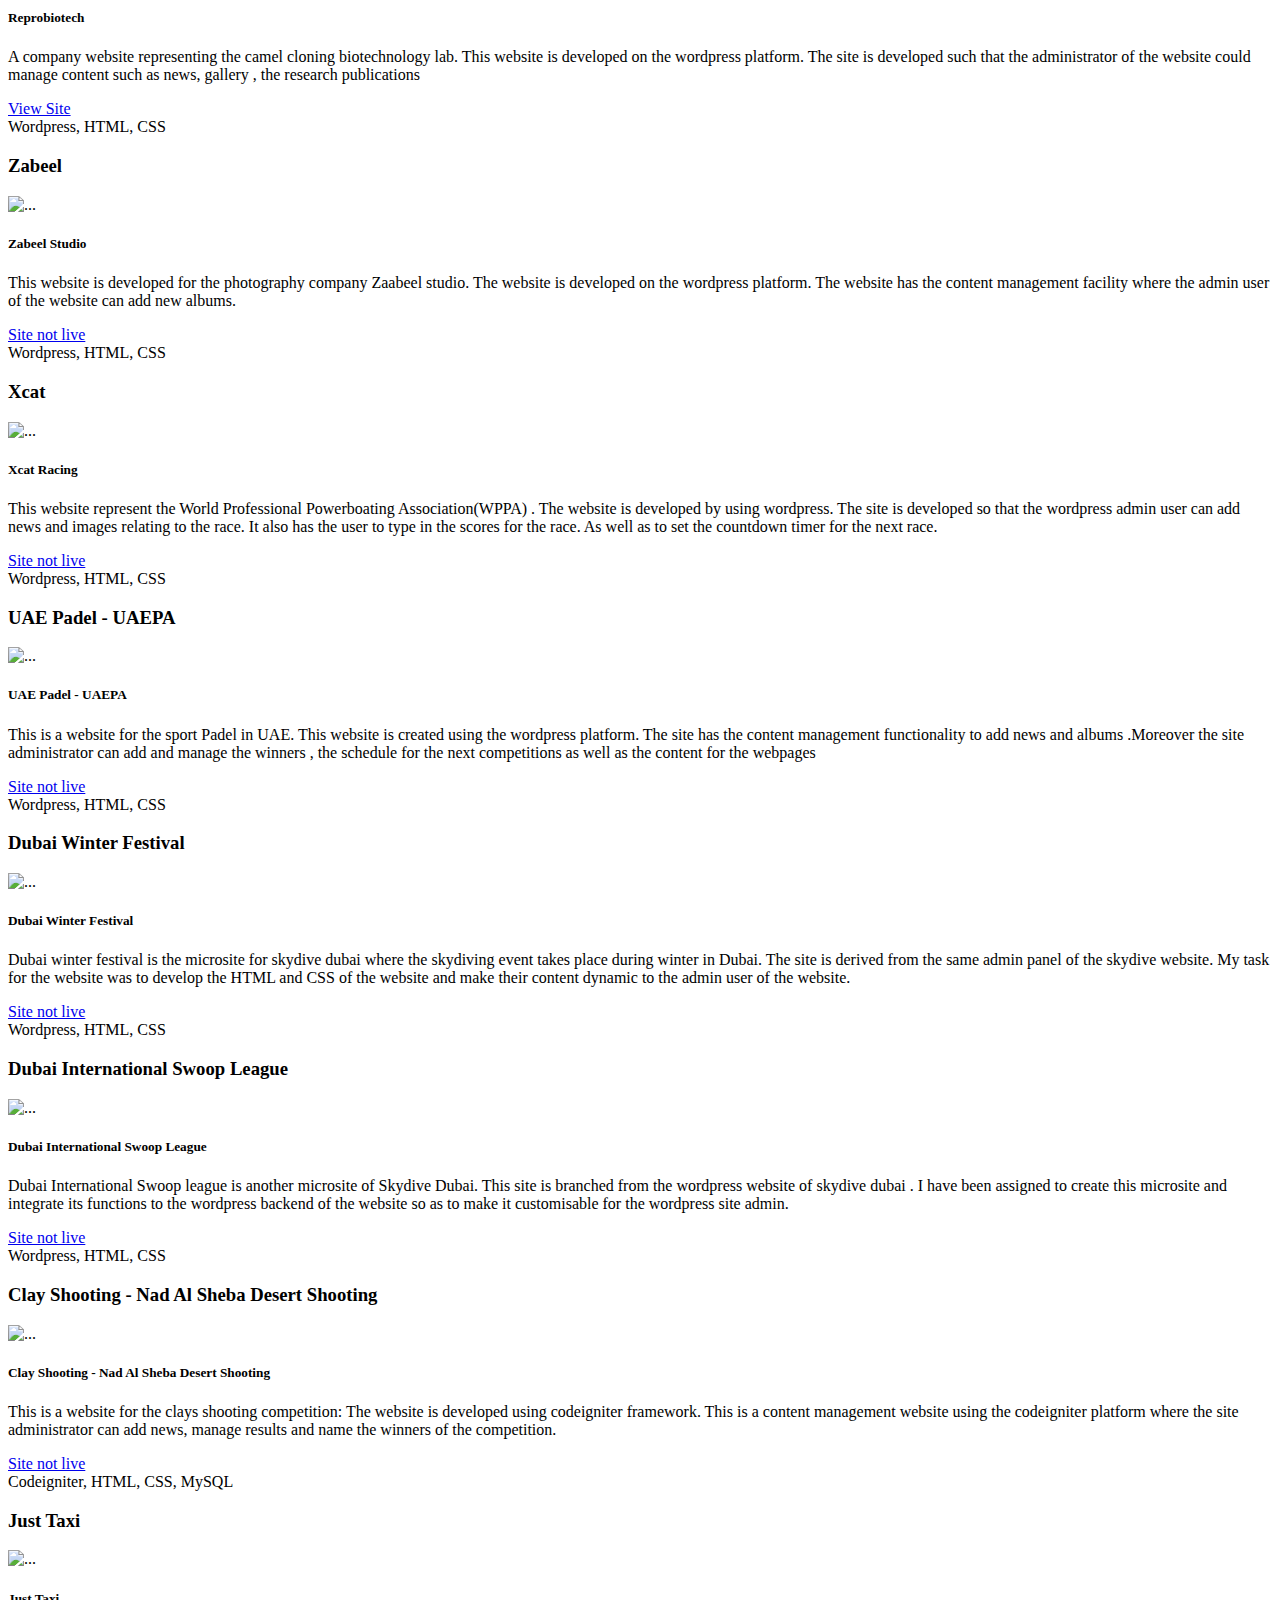
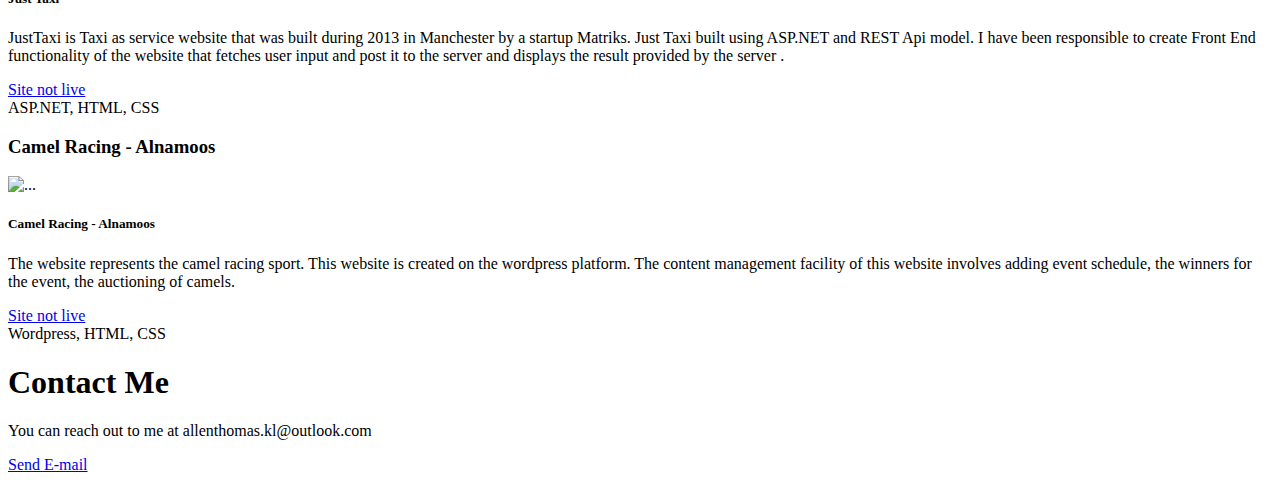
==== commit 6df922ee: "Fix Typo" ====
--- a/projects.html
+++ b/projects.html
@@ -86,7 +86,7 @@
                                 <a class="nav-link" href="#padel">Padel UAEPA</a>
                             </li>
                             <li class="nav-item">
-                                <a class="nav-link" href="#dwf">Duabi Winter Festival</a>
+                                <a class="nav-link" href="#dwf">Dubai Winter Festival</a>
                             </li>
                             <li class="nav-item">
                                 <a class="nav-link" href="#disl">Dubai Swoop League</a>
